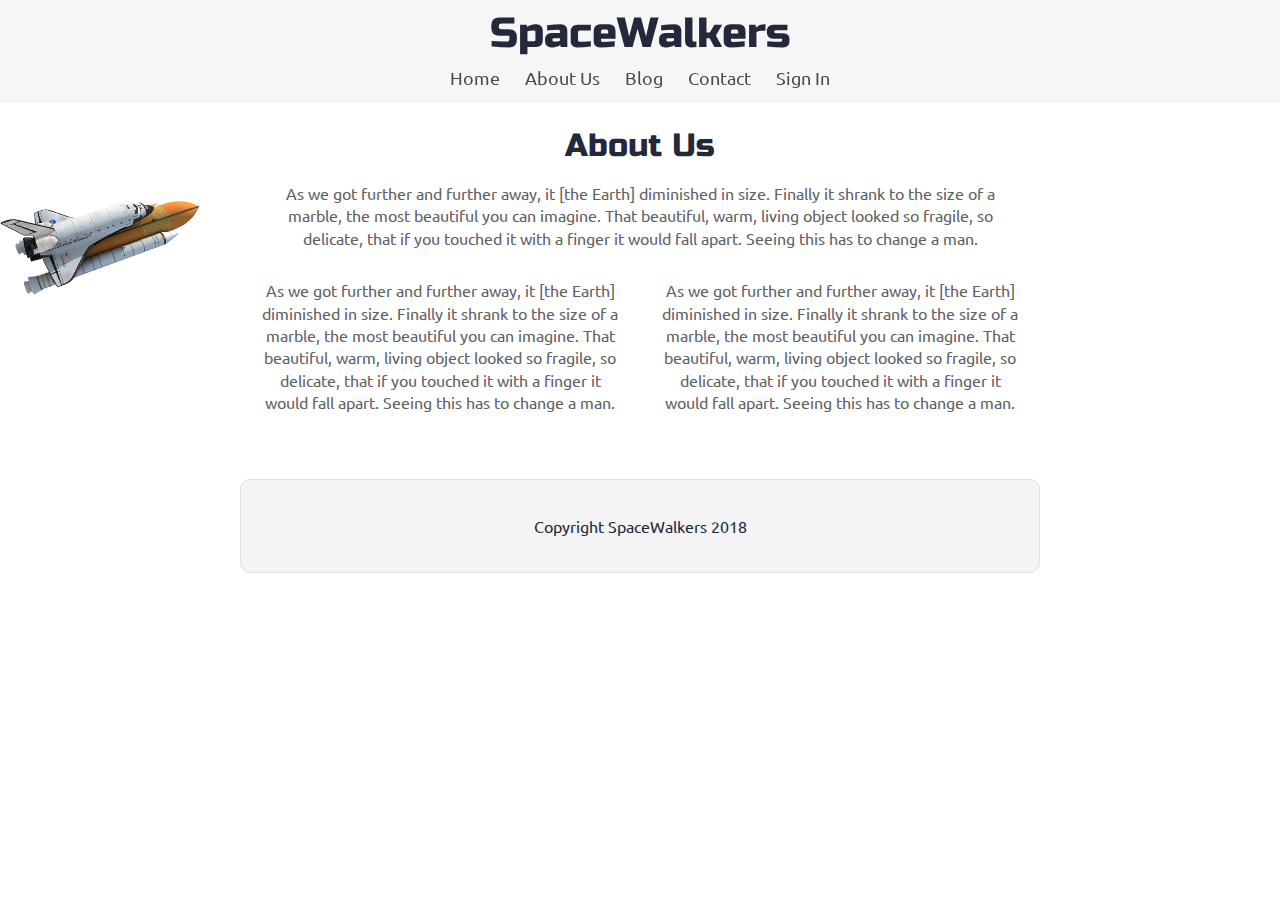
==== about.html @ 0c773821 "added about.html page and keyframe animation" ====
<!DOCTYPE html>
<html lang="en">
  <head>
    <meta charset="UTF-8" />
    <meta name="viewport" content="width=device-width, initial-scale=1.0" />
    <meta http-equiv="X-UA-Compatible" content="ie=edge" />
    <title>SpaceWalkers | About</title>

    <link
      href="https://fonts.googleapis.com/css?family=Russo+One|Ubuntu"
      rel="stylesheet"
    />
    <link href="css/index.css" rel="stylesheet" />
    <title>Document</title>
  </head>
  <body>
    <nav>
      <h1>SpaceWalkers</h1>
      <div>
        <a href="index.html">Home</a>
        <a href="about.html">About Us</a>
        <a href="">Blog</a>
        <a href="">Contact</a>
        <a href="">Sign In</a>
      </div>
    </nav>

    <div class="container about">
      <header class="intro">
        <!-- image code here -->
        <img
          src="IMG/resul-DbwYNr8RPbg-unsplash.jpg"
          alt=""
          style="width: 800px;"
        />

        <h2>About Us</h2>

        <p>
          As we got further and further away, it [the Earth] diminished in size.
          Finally it shrank to the size of a marble, the most beautiful you can
          imagine. That beautiful, warm, living object looked so fragile, so
          delicate, that if you touched it with a finger it would fall apart.
          Seeing this has to change a man.
        </p>
        <div>
          <p>
            As we got further and further away, it [the Earth] diminished in
            size. Finally it shrank to the size of a marble, the most beautiful
            you can imagine. That beautiful, warm, living object looked so
            fragile, so delicate, that if you touched it with a finger it would
            fall apart. Seeing this has to change a man.
          </p>
          <p>
            As we got further and further away, it [the Earth] diminished in
            size. Finally it shrank to the size of a marble, the most beautiful
            you can imagine. That beautiful, warm, living object looked so
            fragile, so delicate, that if you touched it with a finger it would
            fall apart. Seeing this has to change a man.
          </p>
        </div>
      </header>

      <footer>
        <p>Copyright SpaceWalkers 2018</p>
      </footer>

      <img class="animateImg" src="img/shuttle.png" alt="" />
    </div>
  </body>
</html>
---- css/index.css ----
/* http://meyerweb.com/eric/tools/css/reset/ 
   v2.0 | 20110126
   License: none (public domain)
*/
html,
body,
div,
span,
applet,
object,
iframe,
h1,
h2,
h3,
h4,
h5,
h6,
p,
blockquote,
pre,
a,
abbr,
acronym,
address,
big,
cite,
code,
del,
dfn,
em,
img,
ins,
kbd,
q,
s,
samp,
small,
strike,
strong,
sub,
sup,
tt,
var,
b,
u,
i,
center,
dl,
dt,
dd,
ol,
ul,
li,
fieldset,
form,
label,
legend,
table,
caption,
tbody,
tfoot,
thead,
tr,
th,
td,
article,
aside,
canvas,
details,
embed,
figure,
figcaption,
footer,
header,
hgroup,
menu,
nav,
output,
ruby,
section,
summary,
time,
mark,
audio,
video {
  margin: 0;
  padding: 0;
  border: 0;
  font-size: 100%;
  font: inherit;
  vertical-align: baseline;
}
/* HTML5 display-role reset for older browsers */
article,
aside,
details,
figcaption,
figure,
footer,
header,
hgroup,
menu,
nav,
section {
  display: block;
}
body {
  line-height: 1;
}
ol,
ul {
  list-style: none;
}
blockquote,
q {
  quotes: none;
}
blockquote:before,
blockquote:after,
q:before,
q:after {
  content: '';
  content: none;
}
table {
  border-collapse: collapse;
  border-spacing: 0;
}
* {
  box-sizing: border-box;
}
html {
  font-size: 62.5%;
}
html,
body {
  font-family: "Ubuntu", sans-serif;
  color: #5e6164;
}
h1,
h2,
h3,
h4,
h5 {
  font-family: "Russo One", sans-serif;
  color: #23293b;
}
h1 {
  font-size: 4.2rem;
}
h2 {
  font-size: 3.2rem;
}
h3 {
  font-size: 2.8rem;
}
p {
  font-size: 1.6rem;
  line-height: 1.4;
}
.container {
  max-width: 800px;
  width: 100%;
  margin: 0 auto;
}
nav {
  position: fixed;
  top: 0;
  left: 0;
  right: 0;
  display: flex;
  flex-direction: column;
  align-items: center;
  justify-content: space-evenly;
  height: 100px;
  color: #454a59;
}
nav::before {
  content: "";
  position: fixed;
  top: 0;
  left: 0;
  right: 0;
  height: 100px;
  background-color: #f6f6f6;
  border-bottom: 2px solid #f1f1f1;
  opacity: 0.9;
  z-index: -1;
}
nav div {
  display: flex;
  justify-content: space-between;
  width: 380px;
}
nav div a {
  font-size: 1.8rem;
  color: #454a59;
  padding: 0px;
  background-color: #f6f6f6;
  border-radius: 0px;
  text-decoration: none;
  text-align: center;
  cursor: pointer;
  transition: background-color 0.3s, color 0.5s;
}
nav div a:hover {
  background-color: #454a59;
  color: #f6f6f6;
}
footer {
  color: #22283b;
  background: #f4f4f4;
  padding: 20px 0;
  border: 1px double #e0e0e0;
  border-radius: 10px;
  display: flex;
  justify-content: center;
  align-items: center;
  margin-bottom: 20px;
}
.home {
  padding-top: 100px;
}
.home header img {
  border-radius: 5px;
}
.home .intro h2 {
  padding: 15px;
}
.home .intro p {
  padding: 0 15px;
}
.home .space-images {
  display: flex;
  flex-wrap: wrap;
  width: 100%;
}
.home .space-images img {
  width: 28%;
  margin: 20px 2.5%;
  border-radius: 20px;
  height: 100%;
}
@media (max-width: 500px) {
  .home .space-images {
    padding: 0px 20px;
    margin: 0px;
    width: 100%;
    align-items: center;
    flex-direction: column;
  }
  .home .space-images img {
    width: 100%;
    margin: 20px 0;
  }
  .home .space-images .btn {
    width: 100%;
  }
  .home .space-images .sky {
    display: none;
  }
  .home .space-images .launch {
    display: none;
  }
}
.home .visit-planets {
  padding: 15px;
}
.home .visit-planets h3 {
  margin-top: 11px;
}
.home .visit-planets p {
  margin-top: 13px;
}
.home .walk {
  margin-top: 60px;
  border-top: 1px solid #dee2e6;
  padding: 50px 60px;
  display: flex;
  justify-content: center;
}
.home .walk .walk-text {
  width: 50%;
}
@media (max-width: 500px) {
  .home .walk .walk-text {
    width: 100%;
  }
}
.home .walk .walk-text h3 {
  margin-bottom: 10px;
}
.home .walk .walk-text p {
  margin-bottom: 26px;
}
.home .walk .walk-text .btn {
  font-size: 2rem;
  color: #fff;
  padding: 5px 15px;
  background-color: #23293b;
  border-radius: 5px;
  text-decoration: none;
  text-align: center;
  cursor: pointer;
  transition: background-color 0.3s, color 0.5s;
}
.home .walk .walk-text .btn:hover {
  background-color: #fff;
  color: #23293b;
}
@media (max-width: 500px) {
  .home .walk .walk-text .btn {
    display: inline-block;
    width: 100%;
    padding: 20px 0;
  }
}
.home .walk .walk-img {
  width: 46%;
  margin-left: 4%;
}
.home .walk .walk-img img {
  width: 100%;
  height: auto;
  border-radius: 10px;
}
@media (max-width: 500px) {
  .home .walk .walk-img {
    width: 100%;
    margin: 0px;
  }
}
.home .walk .signUpForm {
  position: absolute;
  left: -100%;
  width: 100%;
  height: 300px;
  background-color: #23293b;
  transition: 1s ease-in-out;
}
.home .walk .signUpForm form {
  width: 100%;
  height: 100%;
  display: flex;
  flex-direction: column;
  align-items: center;
  justify-content: center;
  padding: 0 20px;
}
.home .walk .signUpForm form h4 {
  font-size: 1.8rem;
  margin: 0 0 20px;
  color: #fff;
}
.home .walk .signUpForm form input {
  border-radius: 5px;
  margin: 10px 0;
  min-width: 50%;
  max-width: 500px;
  text-align: center;
  font-size: 1.6rem;
  padding: 5px 0;
}
.home .walk .signUpForm form #submitButton:hover {
  cursor: pointer;
}
@media (max-width: 500px) {
  .home .walk {
    padding: 0px 20px;
    margin: 0px;
    width: 100%;
    align-items: center;
    flex-direction: column-reverse;
  }
  .home .walk img {
    width: 100%;
    margin: 20px 0;
  }
  .home .walk .btn {
    width: 100%;
  }
  .home .walk .sky {
    display: none;
  }
  .home .walk .launch {
    display: none;
  }
}
.about {
  padding-top: 100px;
  text-align: center;
}
.about h2 {
  margin: 20px 0;
}
.about p {
  margin: 15px 0;
  padding: 0 20px;
}
.about header img {
  border-radius: 5px;
}
.about header div {
  display: flex;
  align-items: center;
}
@media (max-width: 500px) {
  .about header div {
    flex-direction: column;
  }
  .about header div p {
    width: 70%;
  }
}
.about footer {
  margin-top: 50px;
}
@keyframes travel {
  100% {
    transform: translate(100vw, -100px);
  }
}
.about .animateImg {
  width: 200px;
  top: 200px;
  left: 0;
  position: absolute;
  animation: travel 5s infinite linear;
}
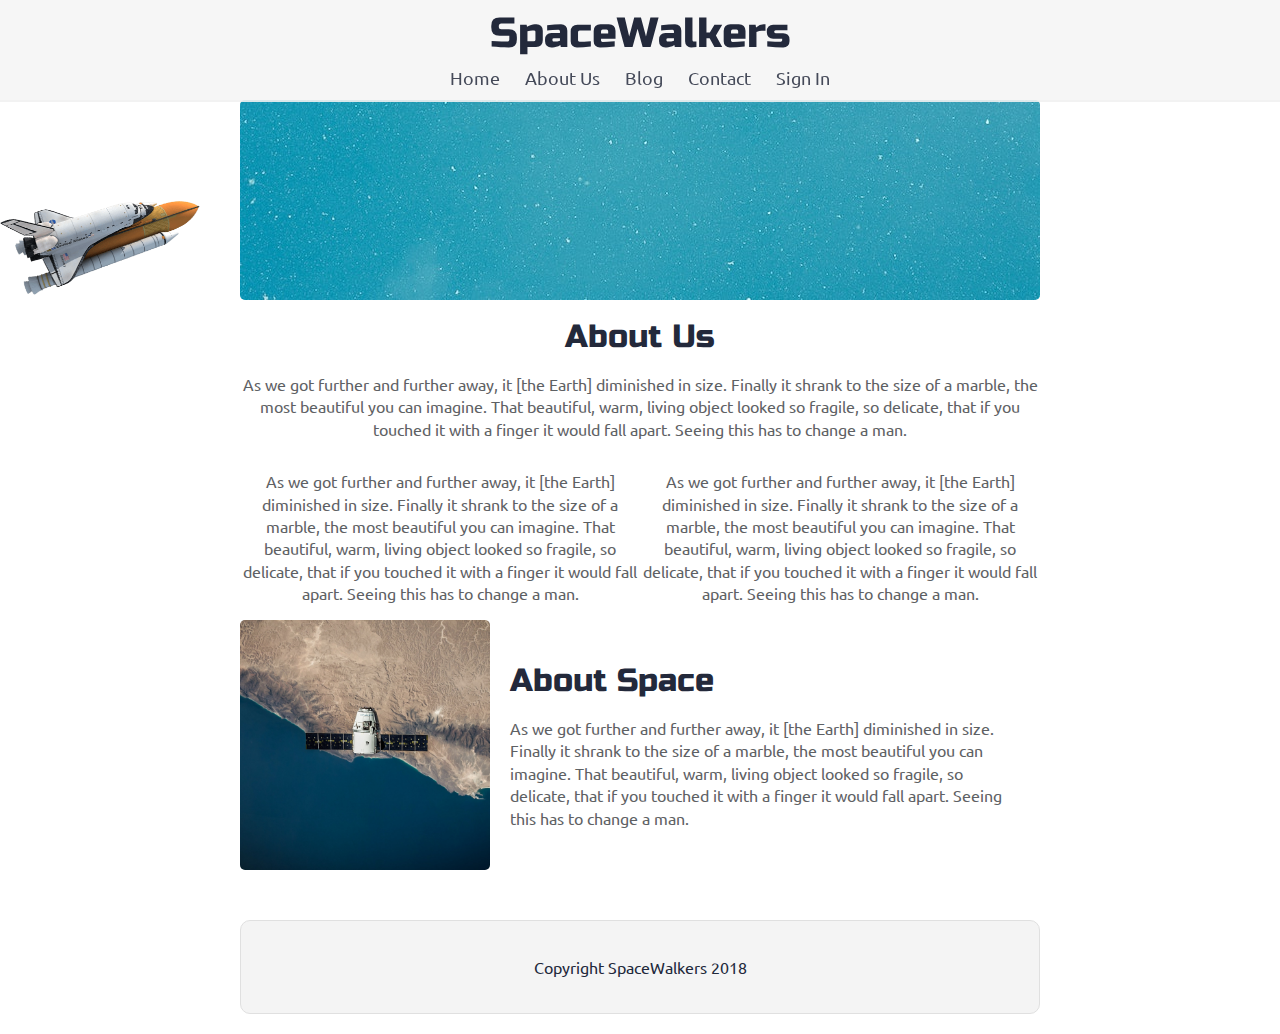
==== commit 799b083c: "added img + text to about" ====
--- a/about.html
+++ b/about.html
@@ -28,11 +28,7 @@
     <div class="container about">
       <header class="intro">
         <!-- image code here -->
-        <img
-          src="IMG/resul-DbwYNr8RPbg-unsplash.jpg"
-          alt=""
-          style="width: 800px;"
-        />
+        <img src="img/resul-DbwYNr8RPbg-unsplash.jpg" alt="" />
 
         <h2>About Us</h2>
 
@@ -59,6 +55,21 @@
             fall apart. Seeing this has to change a man.
           </p>
         </div>
+
+        <div style="text-align: left;">
+          <img src="img/spacex-VBNb52J8Trk-unsplash.jpg" alt="" />
+          <span>
+            <h2>About Space</h2>
+
+            <p>
+              As we got further and further away, it [the Earth] diminished in
+              size. Finally it shrank to the size of a marble, the most
+              beautiful you can imagine. That beautiful, warm, living object
+              looked so fragile, so delicate, that if you touched it with a
+              finger it would fall apart. Seeing this has to change a man.
+            </p>
+          </span>
+        </div>
       </header>
 
       <footer>
--- a/css/index.css
+++ b/css/index.css
@@ -395,10 +395,11 @@
 }
 .about p {
   margin: 15px 0;
-  padding: 0 20px;
 }
 .about header img {
   border-radius: 5px;
+  max-height: 250px;
+  max-width: 100%;
 }
 .about header div {
   display: flex;
@@ -409,8 +410,14 @@
     flex-direction: column;
   }
   .about header div p {
-    width: 70%;
-  }
+    width: 100%;
+  }
+}
+.about header div span {
+  padding: 0 20px;
+}
+.about header div span p {
+  padding: 0px;
 }
 .about footer {
   margin-top: 50px;
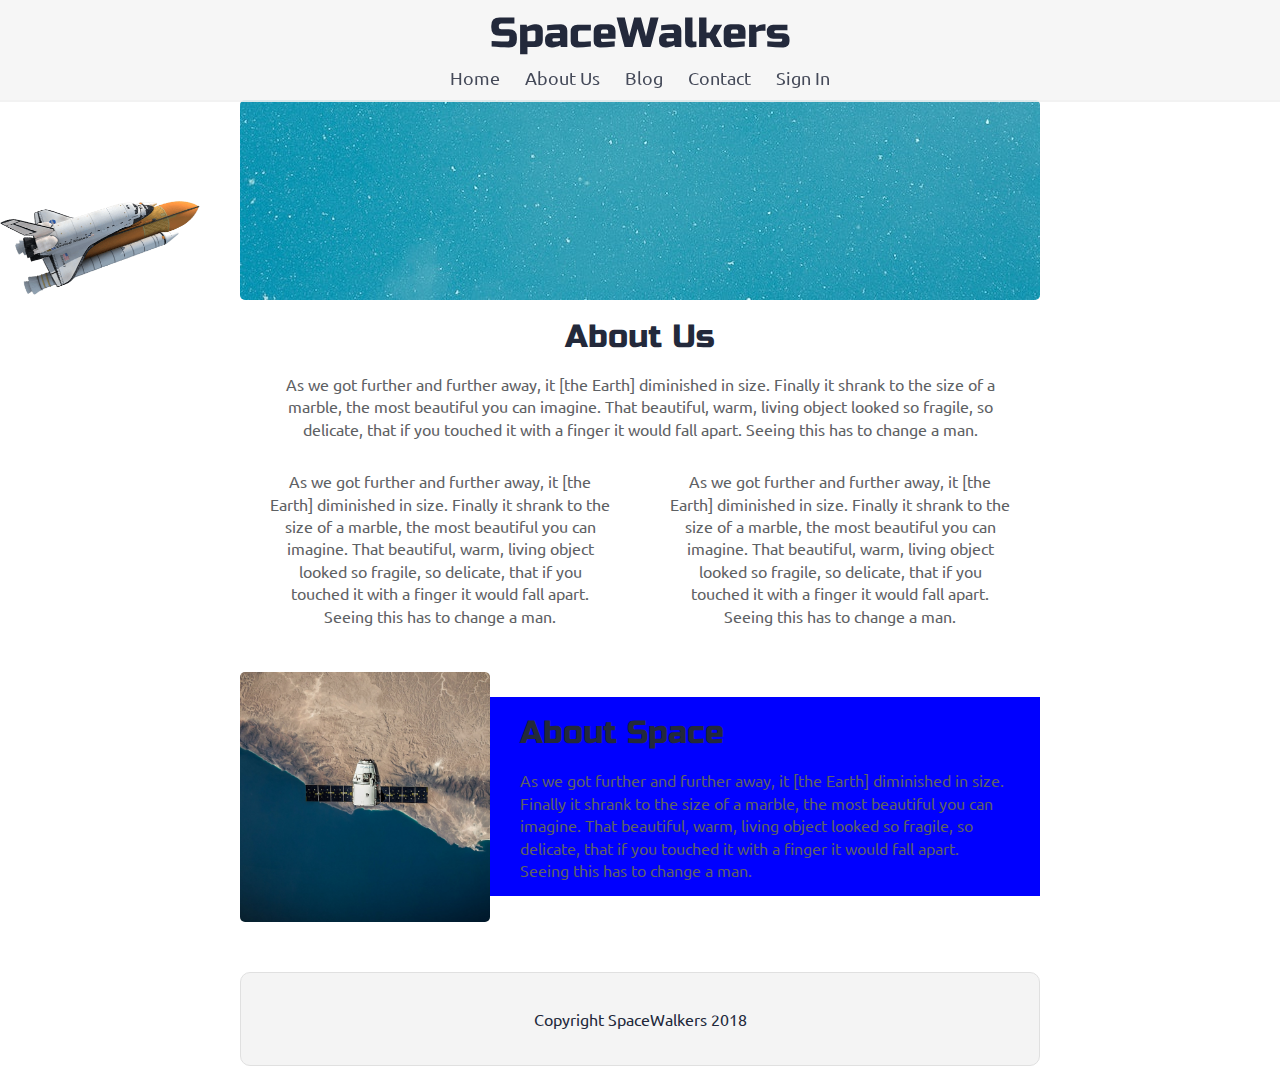
==== commit 6520ccdb: "finished styleing" ====
--- a/about.html
+++ b/about.html
@@ -56,11 +56,10 @@
           </p>
         </div>
 
-        <div style="text-align: left;">
+        <div style="text-align: left; margin-top: 30px;">
           <img src="img/spacex-VBNb52J8Trk-unsplash.jpg" alt="" />
           <span>
             <h2>About Space</h2>
-
             <p>
               As we got further and further away, it [the Earth] diminished in
               size. Finally it shrank to the size of a marble, the most
--- a/css/index.css
+++ b/css/index.css
@@ -394,6 +394,7 @@
   margin: 20px 0;
 }
 .about p {
+  padding: 0 30px;
   margin: 15px 0;
 }
 .about header img {
@@ -414,10 +415,10 @@
   }
 }
 .about header div span {
-  padding: 0 20px;
-}
-.about header div span p {
-  padding: 0px;
+  background-color: blue;
+}
+.about header div span h2 {
+  padding: 0 30px;
 }
 .about footer {
   margin-top: 50px;
